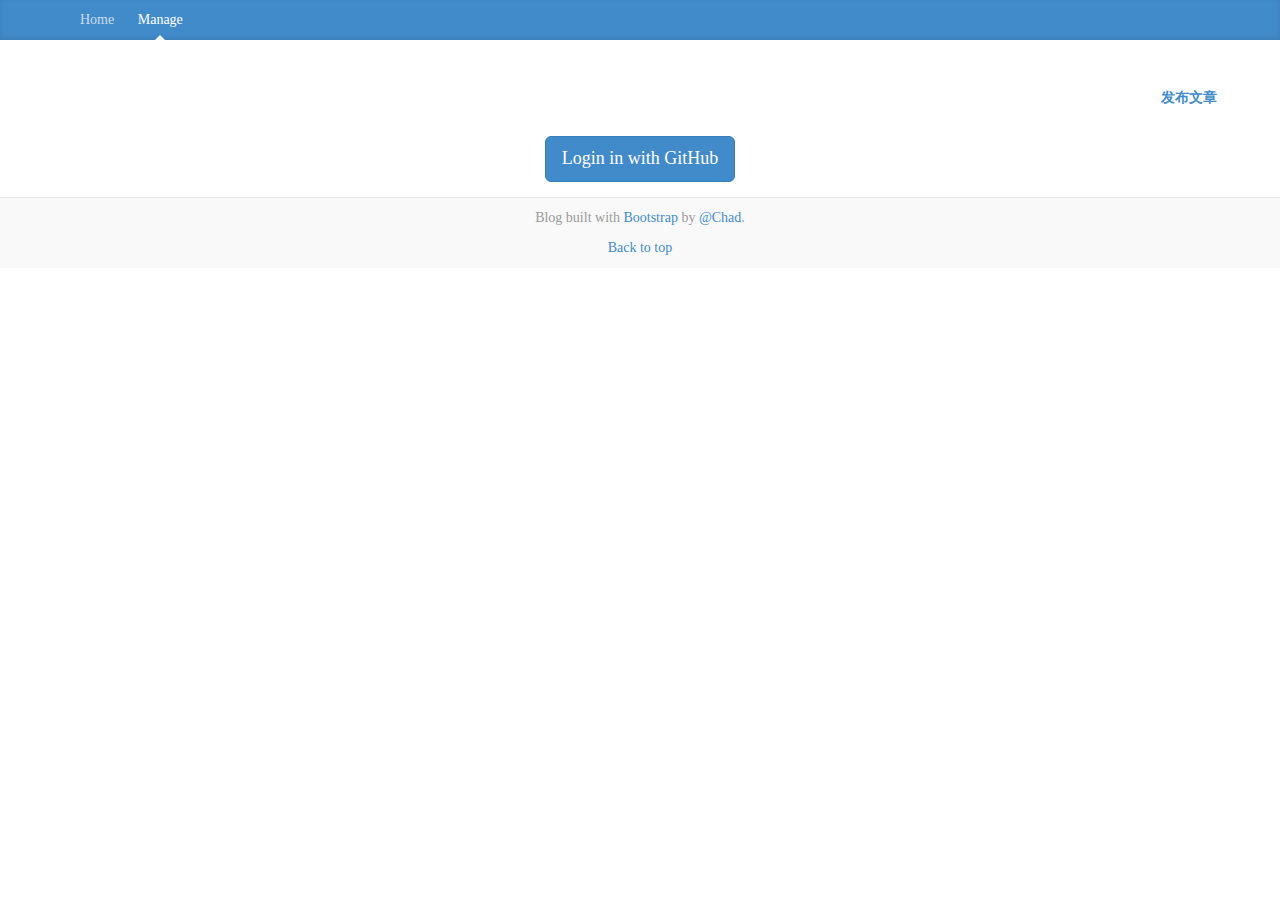
==== editor.html @ 80ab849c "change pagedown style" ====
<!DOCTYPE html>
<html>
  <head>
    <meta charset="utf-8">
    <meta http-equiv="X-UA-Compatible" content="IE=edge">
    <meta name="viewport" content="width=device-width, initial-scale=1">
    <meta name="description" content="">
    <meta name="author" content="">

    <title>Post Management</title>
    <!-- Bootstrap core CSS -->
    <link href="css/bootstrap.min.css" rel="stylesheet">
    <!-- Custom styles for this template -->
    <link href="css/blog.css" rel="stylesheet">
    <link rel="stylesheet" type="text/css" href="css/editor.css" />
    <link href="css/prettify.css" type="text/css" rel="stylesheet" />
    <!-- HTML5 shim and Respond.js for IE8 support of HTML5 elements and media queries -->
    <!--[if lt IE 9]>
      <script src="http://cdn.bootcss.com/html5shiv/3.7.0/html5shiv.js"></script>
      <script src="http://cdn.bootcss.com/respond.js/1.4.2/respond.min.js"></script>
    <![endif]-->
  </head>

  <body>

    <div class="blog-masthead">
      <div class="container">
        <nav class="blog-nav">
          <a class="blog-nav-item" href="index.html">Home</a>
          <a class="blog-nav-item active" href="manage.html">Manage</a>
        </nav>
      </div>
    </div>

    <div class="container blog-admin">
      <div class="blog-header"></div>

      <div class="row">
        <table class="table table-hover"  id="blogs_list"> <!-- list blogs-->
          <thead>
            <tr><td colspan="4" class="text-right"><a href="#" id="add_post"><strong>发布文章</strong></a></td></tr>
          </thead>
          <tbody>
          </tbody>
        </table><!-- blog list -->
      </div>

      <div class="row">
        <div id="login_form"> 
            <div class="form-group text-center">
             <button type="submit" class="btn btn-primary btn-lg" id="login_btn">Login in with GitHub </button>
            </div>
        </div> <!-- login form -->
      </div>  


      <div class="row">
        <form role="form" method="post" id="blog_form" style="display:none"> <!-- add blog form-->
          <div class="col-sm-4">
            <input name="title" type="text" placeholder="Title?" class="form-control" />
            <input name="id" type="hidden" id="post_id"/>
            <input name="tags" type="hidden" id="create_time"/>
          </div>
          <div class="col-sm-6" id="blog_tags">    
          </div>
          <div class="col-sm-2" id="blog_tags">  
              <button type="button" class="btn btn-sm btn-primary" id="return_btn">Return</button>
              <button type="submit" class="btn  btn-sm btn-primary" id="post_save">Save</button>
          </div>
        </form> 
      </div>  
      <div class="row" style="display:none" id="blog_editor">
          <div class="col-sm-6">
              <div class="wmd-panel">
                  <div id="wmd-button-bar"></div>
                  <textarea class="wmd-input" id="wmd-input" name="content"></textarea>
              </div>
          </div>
          <div class="col-sm-6">
              <div id="wmd-preview" class="wmd-panel wmd-preview"></div>
          </div>
      </div>

    </div><!-- /.container -->


    <div class="blog-footer">
      <p>Blog built with <a href="http://getbootstrap.com">Bootstrap</a> by <a href="github.com/niechang">@Chad</a>.</p>
      <p><a href="#">Back to top</a></p>
    </div>
    <!-- Bootstrap core JavaScript ================================================== -->
    <!-- Placed at the end of the document so the pages load faster -->
    <script type="text/javascript" src="js/jquery.min.js"></script>
    <script type="text/javascript" src="js/firebase.js"></script>
    <script type="text/javascript" src="js/blog.js"></script>

    <script type="text/javascript" src="js/pagedown/Markdown.Converter.js"></script>
    <script type="text/javascript" src="js/pagedown/Markdown.Sanitizer.js"></script>
    <script type="text/javascript" src="js/pagedown/Markdown.Editor.js"></script>
    <script type="text/javascript" src="js/prettify.js"></script>       
    <script type="text/javascript" src="js/pagedown/Markdown.Extra.js"></script>
    <script>

      $(function(){
        var tagsLoaded = false,
            originTags = [],
            login = false,
            converter;
        //adding a post
        $("#add_post").click(function (){
            var $this = $(this);
            $this.addClass("disabled");
            loadTags();
            clearForm();
            BLOG.Util.countPosts(function(data){
                if(data >= 0) {
                    $this.removeClass("disabled");
                }
            });
            toggleView();
        });

        function showEditor() {
          if(!converter) {
            converter = Markdown.getSanitizingConverter();
            Markdown.Extra.init(converter, {
              extensions: "all",
              highlighter: "prettify"
            });
            var editor = new Markdown.Editor(converter);
            editor.hooks.chain("onPreviewRefresh", prettyPrint); // google code prettify
            editor.run();
          }
        }

        function clearForm() {
            $("input[name='title']").val("");
            $("input[type='checkbox']").removeAttr("checked");
            $("textarea[name='content']").val("");
            $("#post_id").val("");
        }

        function toggleView() {
            $("#blog_form").toggle();
            $("#blogs_list").toggle();
            $("#blog_editor").toggle();
            showEditor();
        }    

        $("#return_btn").click(function() {
            toggleView();
        });
        //save blog clicked
        $("#post_save").click(function() {
          var title = $("input[name='title']").val() || "";
          var text = $("#wmd-input").val() || "";
          var id = $("#post_id").val() || "";
          var createTime = $("#create_time").val() || "";
          var tags = []; 
          $("input[type='checkbox']:checked").each(function(){ 
              tags.push($(this).val()); 
          }); 

          if (title != "" && text != "" && tags.length > 0) {
            item = {
              title: title,
              createTime: createTime,
              tags: tags,
              key: id
            };
            BLOG.Util.saveBlog(item, text, originTags, function () {
                alert("Save successfully!");
            });
          } else {
            alert("Please input title, tags and content to add!")
          }
          return false;
        });

        //get auth       
        BLOG.Util.getAuth(function(data) {
          afterLogin(data);
        });
        
        function afterLogin(data) {
          if(BLOG.Util.validateAuth(data)) {
             $('#login_form').hide();
             login = true;
             switch2ListView();
          }
        }

        function editBlog() {
            var blogKey = $(this).attr("data-provide"),
                $title = $("input[name='title']");
            toggleView();
            loadTags();
            clearForm();
            BLOG.Util.loadBlog(blogKey, false, function(blog) {
                 $("input[name='title']").val(blog.title);
                 $("#wmd-input").val(blog.text);
                 if(converter) {
                    $("#wmd-preview").html(converter.makeHtml(blog.text));
                 }
                 $("#post_id").val(blogKey);
                 $("#create_time").val(blog.createTime);
                 originTags = blog.tags;
                 $.each(blog.tags,function(n,tag) {
                    $("input[value=" + tag +"]").attr("checked","true");
                 });
            });
        }

        function switch2ListView() {
            BLOG.Util.loadAll(function (blogs) {
                var $table = $("#blogs_list"),
                    $td,
                    $tbody = $table.children("tbody");
                $tbody.empty();
                $.each(blogs, function(n,blog) {
                  $link = $("<a href='index.html?id=" + blog.key + "'>").text(blog.title);
                  $editLink = $("<a href='#' data-provide='" + blog.key + "'>").text("编辑");
                  $editLink.click(editBlog);
                  $td = $("<td>").append($link);
                  $("<tr/>").append($td).append($("<td>").text(blog.tagNames))
                      .append($("<td>").text(blog.createTime)).append($("<td>").append($editLink))
                      .appendTo($tbody);   
               });
            });
        }

        function loadTags() {
          if(!tagsLoaded) {
            BLOG.Util.loadTags(function(tags) {
                $.each(tags,function(n,tag) {
                   if(tag) {
                      $("<label class='checkbox-inline'/>").text(tag.name)
                        .append($("<input type='checkbox'  value='" + n + "'/>")).appendTo($("#blog_tags"));
                   }
                });
                tagsLoaded = true;
            });
          }
        }

        //login button clicked
        $("#login_btn").click(function(e){
           BLOG.Util.login(function(user) {
              afterLogin(user);
           });
           return false;
        });
      });
    </script>
    
    <!-- IE10 viewport hack for Surface/desktop Windows 8 bug 
    <script src="js/ie10-viewport-bug-workaround.js"></script>
    -->
  </body>
</html>
---- css/blog.css ----
/*
 * Globals
 */

body {
  font-family: Georgia, "Times New Roman", Times, serif;
  color: #555;
}

h1, .h1,
h2, .h2,
h3, .h3,
h4, .h4,
h5, .h5,
h6, .h6 {
  margin-top: 0;
  font-family: "Helvetica Neue", Helvetica, Arial, sans-serif;
  font-weight: normal;
  color: #333;
}


/*
 * Override Bootstrap's default container.
 

@media (min-width: 1200px) {
  .container {
    width: 970px;
  }
}*/


/*
 * Masthead for nav
 */

.blog-masthead {
  background-color: #428bca;
  -webkit-box-shadow: inset 0 -2px 5px rgba(0,0,0,.1);
          box-shadow: inset 0 -2px 5px rgba(0,0,0,.1);
}

/* Nav links */
.blog-nav-item {
  position: relative;
  display: inline-block;
  padding: 10px;
  font-weight: 500;
  color: #cdddeb;
}
.blog-nav-item:hover,
.blog-nav-item:focus {
  color: #fff;
  text-decoration: none;
}

/* Active state gets a caret at the bottom */
.blog-nav .active {
  color: #fff;
}
.blog-nav .active:after {
  position: absolute;
  bottom: 0;
  left: 50%;
  width: 0;
  height: 0;
  margin-left: -5px;
  vertical-align: middle;
  content: " ";
  border-right: 5px solid transparent;
  border-bottom: 5px solid;
  border-left: 5px solid transparent;
}


/*
 * Blog name and description
 */

.blog-header {
  padding-top: 20px;
  padding-bottom: 20px;
}
.blog-title {
  margin-top: 30px;
  margin-bottom: 0;
  font-size: 60px;
  font-weight: normal;
}
.blog-description {
  font-size: 20px;
  color: #999;
}


/*
 * Main column and sidebar layout
 */

.blog-main {
  font-size: 16px;
}

.blog-loading {
  display: none;
  position:absolute;
  left:50%;
  width:124px;
  height:124px;
  overflow:hidden;
  background:url(../images/loading.gif) no-repeat;
}

.tag-content a:hover{
   cursor: pointer;
}
.blog-admin a:hover {
  cursor: pointer;
}
/* Sidebar modules for boxing content */
.sidebar-module {
  padding: 15px;
  margin: 0 -15px 15px;
}
.sidebar-module-inset {
  padding: 15px;
  background-color: #f5f5f5;
  border-radius: 4px;
}
.sidebar-module-inset p:last-child,
.sidebar-module-inset ul:last-child,
.sidebar-module-inset ol:last-child {
  margin-bottom: 0;
}


/* Pagination */
.pager {
  margin-bottom: 60px;
  text-align: left;
}
.pager > li > a {
  width: 90px;
  text-align: center;
  border-radius: 10px;
}


/*
 * Blog posts
 */

.blog-post {
  margin-bottom: 60px;
}
.blog-post-title {
  margin-bottom: 5px;
  /* font-size: 40px; */
}
.blog-post-meta {
  margin-bottom: 20px;
  color: #999;
}
.blog-post img{
  max-width: 100%;
}

.blog-post-meta .label{
  margin-left: 5px;
}
/*
 * Footer
 */

.blog-footer {
  padding: 10px 0;
  color: #999;
  text-align: center;
  background-color: #f9f9f9;
  border-top: 1px solid #e5e5e5;
}
.blog-footer p:last-child {
  margin-bottom: 0;
}
---- css/editor.css ----
.wmd-button-bar 
{
	width: 100%;
	background-color: Silver; 
}

.wmd-input 
{ 
	height: 500px;
	width: 100%;
	background-color: Gainsboro;
	border: 1px solid DarkGray;
}

.wmd-preview 
{ 
	height: 540px;
	overflow-y: auto;
}

.wmd-preview img{
	max-width: 100%;
}

.wmd-button-row 
{
	position: relative; 
	margin-left: 5px;
	margin-right: 5px;
	margin-bottom: 5px;
	margin-top: 10px;
	padding: 0px;  
	height: 20px;
}

.wmd-spacer
{
	width: 1px; 
	height: 20px; 
	margin-left: 14px;
	
	position: absolute;
	background-color: Silver;
	display: inline-block; 
	list-style: none;
}

.wmd-button {
    width: 20px;
    height: 20px;
    padding-left: 2px;
    padding-right: 3px;
    position: absolute;
    display: inline-block;
    list-style: none;
    cursor: pointer;
}

.wmd-button > span {
    background-image: url(wmd-buttons.png);
    background-repeat: no-repeat;
    background-position: 0px 0px;
    width: 20px;
    height: 20px;
    display: inline-block;
}

.wmd-spacer1
{
    left: 50px;
}
.wmd-spacer2
{
    left: 175px;
}
.wmd-spacer3
{
    left: 300px;
}




.wmd-prompt-background
{
	background-color: Black;
}

.wmd-prompt-dialog
{
	border: 1px solid #999999;
	background-color: #F5F5F5;
}

.wmd-prompt-dialog > div {
	font-size: 0.8em;
	font-family: arial, helvetica, sans-serif;
}


.wmd-prompt-dialog > form > input[type="text"] {
	border: 1px solid #999999;
	color: black;
}

.wmd-prompt-dialog > form > input[type="button"]{
	border: 1px solid #888888;
	font-family: trebuchet MS, helvetica, sans-serif;
	font-size: 0.8em;
	font-weight: bold;
}

.wmd-preview table {
  border: 1px solid black;
  border-collapse: collapse;
}

.wmd-preview table td {
  border: 1px solid black;
  padding: 5px;
}
---- css/prettify.css ----
.pln{color:#000}@media screen{.str{color:#080}.kwd{color:#008}.com{color:#800}.typ{color:#606}.lit{color:#066}.pun,.opn,.clo{color:#660}.tag{color:#008}.atn{color:#606}.atv{color:#080}.dec,.var{color:#606}.fun{color:red}}@media print,projection{.str{color:#060}.kwd{color:#006;font-weight:bold}.com{color:#600;font-style:italic}.typ{color:#404;font-weight:bold}.lit{color:#044}.pun,.opn,.clo{color:#440}.tag{color:#006;font-weight:bold}.atn{color:#404}.atv{color:#060}}pre.prettyprint{padding:2px;border:1px solid #888}ol.linenums{margin-top:0;margin-bottom:0}li.L0,li.L1,li.L2,li.L3,li.L5,li.L6,li.L7,li.L8{list-style-type:none}li.L1,li.L3,li.L5,li.L7,li.L9{background:#eee}
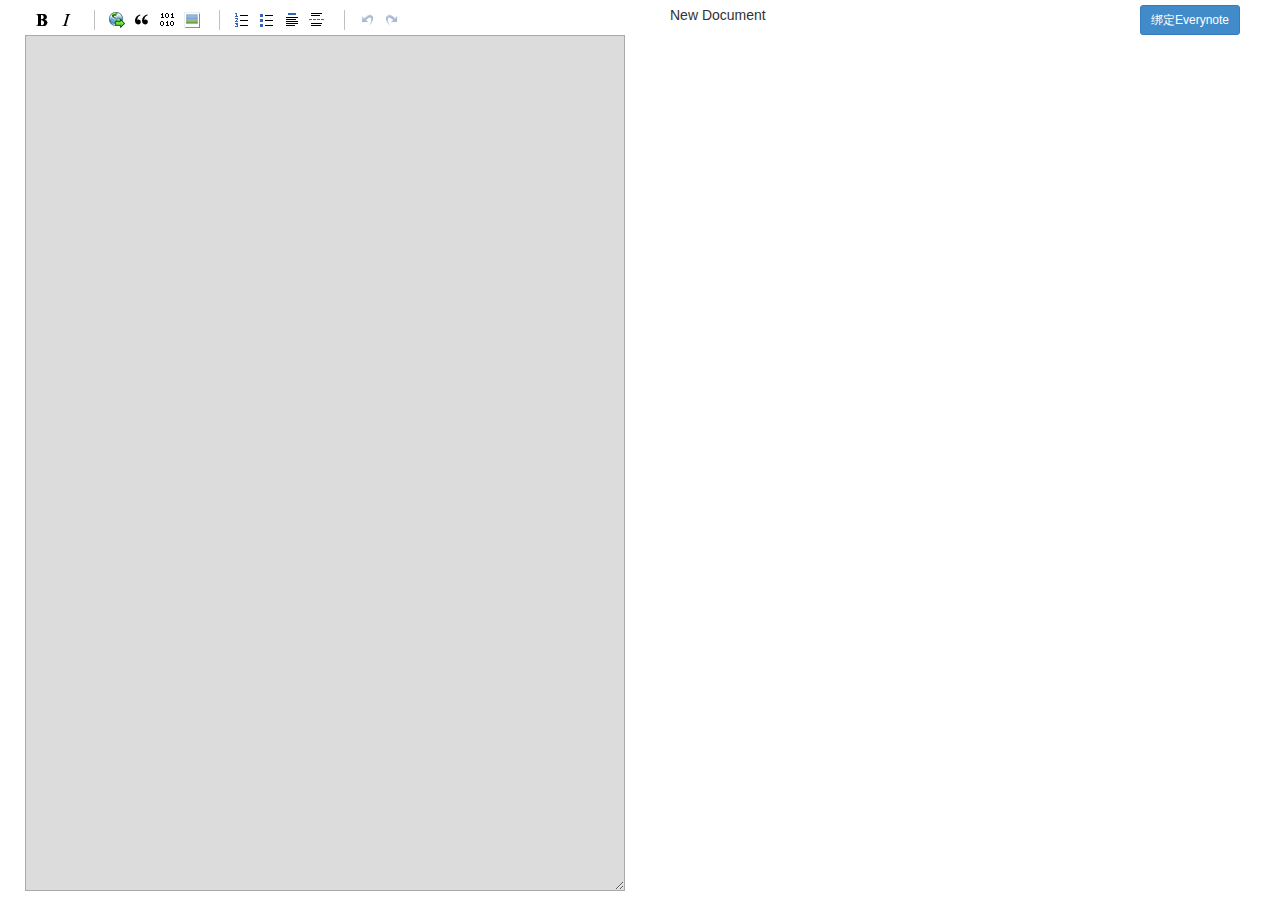
==== commit 674dceab: "add export to json" ====
--- a/editor.html
+++ b/editor.html
@@ -7,11 +7,10 @@
     <meta name="description" content="">
     <meta name="author" content="">
 
-    <title>Post Management</title>
+    <title>Markdown editor</title>
     <!-- Bootstrap core CSS -->
     <link href="css/bootstrap.min.css" rel="stylesheet">
     <!-- Custom styles for this template -->
-    <link href="css/blog.css" rel="stylesheet">
     <link rel="stylesheet" type="text/css" href="css/editor.css" />
     <link href="css/prettify.css" type="text/css" rel="stylesheet" />
     <!-- HTML5 shim and Respond.js for IE8 support of HTML5 elements and media queries -->
@@ -23,53 +22,10 @@
 
   <body>
 
-    <div class="blog-masthead">
-      <div class="container">
-        <nav class="blog-nav">
-          <a class="blog-nav-item" href="index.html">Home</a>
-          <a class="blog-nav-item active" href="manage.html">Manage</a>
-        </nav>
-      </div>
-    </div>
-
-    <div class="container blog-admin">
-      <div class="blog-header"></div>
-
+    
+
+    <div class="container" id="editor_container">
       <div class="row">
-        <table class="table table-hover"  id="blogs_list"> <!-- list blogs-->
-          <thead>
-            <tr><td colspan="4" class="text-right"><a href="#" id="add_post"><strong>发布文章</strong></a></td></tr>
-          </thead>
-          <tbody>
-          </tbody>
-        </table><!-- blog list -->
-      </div>
-
-      <div class="row">
-        <div id="login_form"> 
-            <div class="form-group text-center">
-             <button type="submit" class="btn btn-primary btn-lg" id="login_btn">Login in with GitHub </button>
-            </div>
-        </div> <!-- login form -->
-      </div>  
-
-
-      <div class="row">
-        <form role="form" method="post" id="blog_form" style="display:none"> <!-- add blog form-->
-          <div class="col-sm-4">
-            <input name="title" type="text" placeholder="Title?" class="form-control" />
-            <input name="id" type="hidden" id="post_id"/>
-            <input name="tags" type="hidden" id="create_time"/>
-          </div>
-          <div class="col-sm-6" id="blog_tags">    
-          </div>
-          <div class="col-sm-2" id="blog_tags">  
-              <button type="button" class="btn btn-sm btn-primary" id="return_btn">Return</button>
-              <button type="submit" class="btn  btn-sm btn-primary" id="post_save">Save</button>
-          </div>
-        </form> 
-      </div>  
-      <div class="row" style="display:none" id="blog_editor">
           <div class="col-sm-6">
               <div class="wmd-panel">
                   <div id="wmd-button-bar"></div>
@@ -77,55 +33,50 @@
               </div>
           </div>
           <div class="col-sm-6">
-              <div id="wmd-preview" class="wmd-panel wmd-preview"></div>
+              <div class="row" style="margin:5px 0px;">
+                  <div class="col-md-4" contentEditable="true">New Document</div>
+                  <div class="col-md-4">
+                    
+                  </div>
+                  <div class="col-md-4 text-right">
+                    <button type="button" class="btn btn-sm btn-primary" id="banding_note">绑定Everynote</button>
+                  </div>
+              </div>
+              <div class="row">
+                <div id="wmd-preview" class="wmd-panel wmd-preview" style="margin-top:0px"></div>
+              </div>
           </div>
       </div>
 
     </div><!-- /.container -->
 
 
-    <div class="blog-footer">
-      <p>Blog built with <a href="http://getbootstrap.com">Bootstrap</a> by <a href="github.com/niechang">@Chad</a>.</p>
-      <p><a href="#">Back to top</a></p>
-    </div>
+  
     <!-- Bootstrap core JavaScript ================================================== -->
     <!-- Placed at the end of the document so the pages load faster -->
     <script type="text/javascript" src="js/jquery.min.js"></script>
-    <script type="text/javascript" src="js/firebase.js"></script>
-    <script type="text/javascript" src="js/blog.js"></script>
 
     <script type="text/javascript" src="js/pagedown/Markdown.Converter.js"></script>
     <script type="text/javascript" src="js/pagedown/Markdown.Sanitizer.js"></script>
     <script type="text/javascript" src="js/pagedown/Markdown.Editor.js"></script>
     <script type="text/javascript" src="js/prettify.js"></script>       
     <script type="text/javascript" src="js/pagedown/Markdown.Extra.js"></script>
+
+    <script src="js/jsOAuth-1.3.6.min.js" type="text/javascript"></script>
+    <script src="js/evernote-sdk-minified.js" type="text/javascript"></script>
+    <script src="js/note-app.js" type="text/javascript"></script>
+
     <script>
 
       $(function(){
-        var tagsLoaded = false,
-            originTags = [],
-            login = false,
-            converter;
-        //adding a post
-        $("#add_post").click(function (){
-            var $this = $(this);
-            $this.addClass("disabled");
-            loadTags();
-            clearForm();
-            BLOG.Util.countPosts(function(data){
-                if(data >= 0) {
-                    $this.removeClass("disabled");
-                }
-            });
-            toggleView();
-        });
-
+        var converter;
         function showEditor() {
           if(!converter) {
             converter = Markdown.getSanitizingConverter();
             Markdown.Extra.init(converter, {
               extensions: "all",
-              highlighter: "prettify"
+              highlighter: "prettify",
+              table_class: "table table-striped table-bordered"
             });
             var editor = new Markdown.Editor(converter);
             editor.hooks.chain("onPreviewRefresh", prettyPrint); // google code prettify
@@ -133,123 +84,145 @@
           }
         }
 
-        function clearForm() {
-            $("input[name='title']").val("");
-            $("input[type='checkbox']").removeAttr("checked");
-            $("textarea[name='content']").val("");
-            $("#post_id").val("");
-        }
-
-        function toggleView() {
-            $("#blog_form").toggle();
-            $("#blogs_list").toggle();
-            $("#blog_editor").toggle();
-            showEditor();
-        }    
-
-        $("#return_btn").click(function() {
-            toggleView();
-        });
-        //save blog clicked
-        $("#post_save").click(function() {
-          var title = $("input[name='title']").val() || "";
-          var text = $("#wmd-input").val() || "";
-          var id = $("#post_id").val() || "";
-          var createTime = $("#create_time").val() || "";
-          var tags = []; 
-          $("input[type='checkbox']:checked").each(function(){ 
-              tags.push($(this).val()); 
-          }); 
-
-          if (title != "" && text != "" && tags.length > 0) {
-            item = {
-              title: title,
-              createTime: createTime,
-              tags: tags,
-              key: id
-            };
-            BLOG.Util.saveBlog(item, text, originTags, function () {
-                alert("Save successfully!");
-            });
-          } else {
-            alert("Please input title, tags and content to add!")
-          }
-          return false;
-        });
-
-        //get auth       
-        BLOG.Util.getAuth(function(data) {
-          afterLogin(data);
-        });
+        function adjustSize() {
+          var h = $(window).height();
+          var w = $(window).width();
+          $("#editor_container").width(w - 50);
+          $("#wmd-input").height(h - 50);
+          $("#wmd-preview").height(h - 50);
+        }
+
+        function keydownHanlder(evt) {
+            var code = evt.keyCode || evt.which;
+            var node = $(this)[0];
+            if(code === 9) { //tab
+              var selection = getSelection(node),
+                  index = selection.index,
+                  value = selection.value,
+                  arr = selection.value.split("\n"),
+                  content = "", i, trimValue, count = 0;
+              if(evt.shiftKey) { //shift + tab
+                  if(selection.index !== selection.end) {  
+                     for(i = 0 ;i < arr.length; i++) {
+                        trimValue = leftTrim(arr[i]);
+                        content = content + trimValue;
+                        if(trimValue!==arr[i]) {
+                            count++;
+                        }
+                        if(i !== arr.length - 1) {
+                           content +="\n";
+                        }  
+                     }
+                     node.value = node.value.substr(0,index) + content + node.value.substr(selection.end);
+                     setCurorPosition(node,selection.end - count);
+                  } else {
+                      trimValue = rightTrim(value);
+                      if(value !== trimValue) {
+                        node.value = trimValue + node.value.substr(index);
+                        setCurorPosition(node,index - 1);
+                      }
+                  }
+              } else {
+                  
+                  if(selection.index !== selection.end) {  
+                    for(i = 0 ;i < arr.length; i++) {
+                        content = content + "\t" + arr[i];
+                        if(i !== arr.length - 1) {
+                           content +="\n";
+                        }
+                    }
+                    node.value = node.value.substr(0,index) + content + node.value.substr(selection.end);
+                    setCurorPosition(node, selection.end + arr.length);
+                  } else {
+                    node.value = selection.value + "\t" + node.value.substr(index);
+                    setCurorPosition(node, selection.end + 1);
+                  }
+              }  
+              return false;
+            }
+        }
+        var EMPTY_STRING_END = /(\s$)/,
+            EMPTY_STRING_START = /(^\s)/;
+        function leftTrim (str) {
+         /* var pos = str.lastIndexOf("\n");
+          if(pos >= 0) {
+            return str.substring(0, pos+1) + str.substring(pos+1).replace(/(^[\s\t]*)/g, "");
+          }
+          return str.replace(/(^[\s\t]*)/g, "");*/
+          var i;
+          if(EMPTY_STRING_START.test(str)) {
+              if(str.charAt(0) === '\t') {
+                return str.substring(1);
+              }
+              for(i = 0 ; i < 4; i++) {
+                if(str.charAt(i) !== ' '){
+                    break;
+                }
+              }
+              return str.substring(i);
+          }
+          return str;
+        }
         
-        function afterLogin(data) {
-          if(BLOG.Util.validateAuth(data)) {
-             $('#login_form').hide();
-             login = true;
-             switch2ListView();
-          }
-        }
-
-        function editBlog() {
-            var blogKey = $(this).attr("data-provide"),
-                $title = $("input[name='title']");
-            toggleView();
-            loadTags();
-            clearForm();
-            BLOG.Util.loadBlog(blogKey, false, function(blog) {
-                 $("input[name='title']").val(blog.title);
-                 $("#wmd-input").val(blog.text);
-                 if(converter) {
-                    $("#wmd-preview").html(converter.makeHtml(blog.text));
-                 }
-                 $("#post_id").val(blogKey);
-                 $("#create_time").val(blog.createTime);
-                 originTags = blog.tags;
-                 $.each(blog.tags,function(n,tag) {
-                    $("input[value=" + tag +"]").attr("checked","true");
-                 });
-            });
-        }
-
-        function switch2ListView() {
-            BLOG.Util.loadAll(function (blogs) {
-                var $table = $("#blogs_list"),
-                    $td,
-                    $tbody = $table.children("tbody");
-                $tbody.empty();
-                $.each(blogs, function(n,blog) {
-                  $link = $("<a href='index.html?id=" + blog.key + "'>").text(blog.title);
-                  $editLink = $("<a href='#' data-provide='" + blog.key + "'>").text("编辑");
-                  $editLink.click(editBlog);
-                  $td = $("<td>").append($link);
-                  $("<tr/>").append($td).append($("<td>").text(blog.tagNames))
-                      .append($("<td>").text(blog.createTime)).append($("<td>").append($editLink))
-                      .appendTo($tbody);   
-               });
-            });
-        }
-
-        function loadTags() {
-          if(!tagsLoaded) {
-            BLOG.Util.loadTags(function(tags) {
-                $.each(tags,function(n,tag) {
-                   if(tag) {
-                      $("<label class='checkbox-inline'/>").text(tag.name)
-                        .append($("<input type='checkbox'  value='" + n + "'/>")).appendTo($("#blog_tags"));
-                   }
-                });
-                tagsLoaded = true;
-            });
-          }
-        }
-
-        //login button clicked
-        $("#login_btn").click(function(e){
-           BLOG.Util.login(function(user) {
-              afterLogin(user);
-           });
-           return false;
-        });
+        function rightTrim (str) {
+          /*var pos = str.lastIndexOf("\n");
+          if(pos >= 0) {
+            return str.substring(0, pos+1) + str.substring(pos+1).replace(/([\s\t]*$)/g, "");
+          }
+          return str.replace(/([\s\t]*$)/g, "");*/
+          var i;
+          if(EMPTY_STRING_END.test(str)) {
+              if(str.charAt(str.length - 1) === '\t') {
+                return str.substring(0, str.length - 1);
+              }
+              for(i = 0 ; i < 4; i++) {
+                if(str.charAt(str.length - 1 - i) !== ' '){
+                    break;
+                }
+              }
+              return str.substring(0, str.length - i);
+          }
+          return str;
+        }
+
+        function getSelection(node) {
+            var selection = {}, range;
+            if ('selectionStart' in node) {
+                selection.index = node.selectionStart;
+                selection.end = node.selectionEnd;
+                if(selection.index === selection.end) {
+                    selection.value = node.value.substring(0, node.selectionStart);
+                } else {
+                    selection.value = node.value.substring(node.selectionStart,node.selectionEnd);
+                }
+            } else if(document.selection){
+              range = document.selection.createRange();
+              oSel.moveStart('character', -node.value.length);
+              selection.value = oSel.text;
+              selection.index = oSel.text.length;
+            }
+            return selection;
+        }
+
+        function setCurorPosition(node, pos){
+          if(node.setSelectionRange) { 
+            node.focus(); 
+            node.setSelectionRange(pos,pos); 
+          } else if (node.createTextRange) { 
+            var range = node.createTextRange(); 
+            range.collapse(true); 
+            range.moveEnd('character', pos); 
+            range.moveStart('character', pos); 
+            range.select();
+          }
+        }
+
+        $("#banding_note").click(app.loginWithEvernote);
+        $("#wmd-input").keydown(keydownHanlder);
+       
+        showEditor();
+        adjustSize();
+
       });
     </script>
     
--- a/css/editor.css
+++ b/css/editor.css
@@ -14,7 +14,8 @@
 
 .wmd-preview 
 { 
-	height: 540px;
+	height: 510px;
+	margin-top: 30px;
 	overflow-y: auto;
 }
 
@@ -110,7 +111,7 @@
 	font-weight: bold;
 }
 
-.wmd-preview table {
+/* .wmd-preview table {
   border: 1px solid black;
   border-collapse: collapse;
 }
@@ -118,5 +119,5 @@
 .wmd-preview table td {
   border: 1px solid black;
   padding: 5px;
-}
+} */
 
